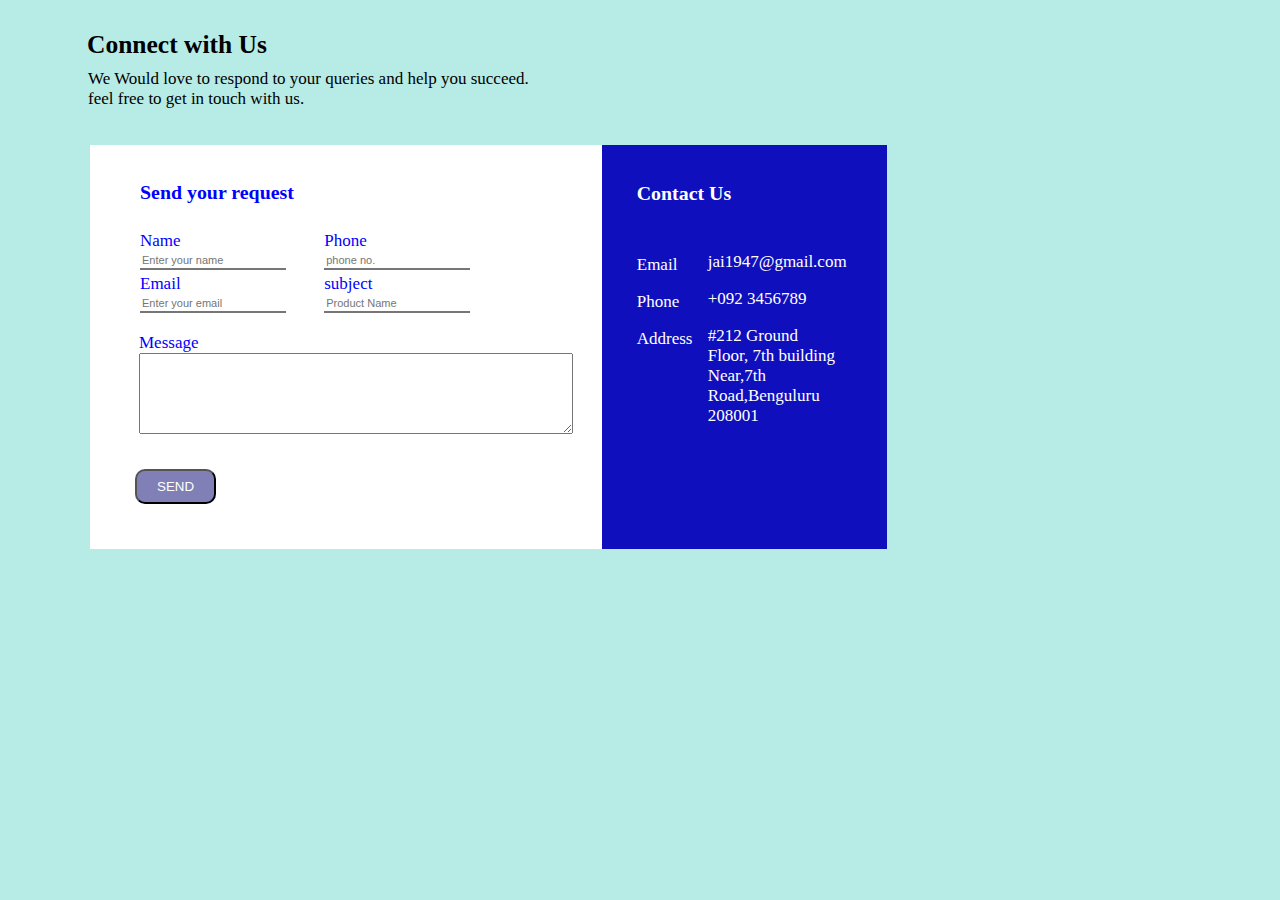
==== contact us.html @ 6cc8fc31 "Add files via upload" ====
<!DOCTYPE html>
<html lang="en">

<head>
    <meta charset="UTF-8">
    <meta http-equiv="X-UA-Compatible" content="IE=edge">
    <meta name="viewport" content="width=device-width, initial-scale=1.0">
    <title>Document</title>
    <style>
        body {
            font-family: Cambria, Cochin, Georgia, Times, 'Times New Roman', serif;
            font-size: 17px;
            margin: 0px;
            padding: 0px;
            box-sizing: border-box;
            background-color: #b7ebe5;
        }

        input[type=text]:focus {
            background-color: rgb(255, 255, 255);
           
        }

        .main {
            display: flex;
            margin: 36px 0px 0px 90px;
            box-sizing: border-box;
            box-shadow: 50% salmon;
            width: 100%;
        }

        .blue {
            background-color: rgb(15, 15, 189);
            margin: 0px 0px 0px -281px;
            width: 16%;
            padding: 55px 45px 0px 35px;
            color: white;

        }

        .a {
            background-color: rgb(255, 255, 255);
            padding: 30px;
            width: 60%;

        }

        input {
            border-width: 0px 0px 2px 0px;
            font-size: 11px;
            display: inline-block;
            margin: 10px;
            height: 15px;

        }

        .b {
            display: inline-block;
            margin: 4px 14px 0px 5px;
        }

        textarea {
            width: 90%;
        }

        .send {
            border-radius: 10px;
            margin-bottom: 15px;
            margin-top: 20px;
            width: fit-content;
            background-color: rgb(128, 128, 182);
            color: #ffffff;
            padding: 8px 20px 8px 20px;
        }
        .send:hover{
            transform: scale(1.2);
            transition-duration: 0.2s;
        }

        label {
            display: block;
        }
        .p{
            margin: -40px 0px 20px 71px;
        }
        .head{
            padding: 0px 0px 0px 88px;
        }
        .h2{
            margin:30px 0px 9px 87px;
        }
        .h1{
            margin:10px 0px 0px 15px;
        }
        .h3{
            margin:6px 0px 23px 20px;
            color: blue;
        }
       .us{
       margin: -18px 0px 50px ;
        }
        .slide{
            margin:0px 0px -10px 15px;
            color: blue;
           
        }
        .msg{
            margin:0px 0px 0px 19px;
            color: blue;
        }
    </style>
</head>

<body>
    <div class="whole">
        <h2 class="h2">Connect with Us</h2>
        <div class="head">We Would love to respond to your queries and help you succeed.</div>
        <div class="head">feel free to get in touch with us.</div>
        <div class="main">
            <form action="">
                <div class="a">
                    <div>
                        <h3 class="h3">Send your request</h3>
                        <div class="b">
                            <label class="slide" for="">Name </label>
                            <input  class="h1" type="text" placeholder="Enter your name">
                        </div>
                        <div class="b">
                            <label class="slide" for="">Phone</label>
                            <input  class="h1" type="text" placeholder="phone no." maxlength="10">
                        </div>

                        <div class="b">
                            <label class="slide" for="">Email</label>
                            <input  class="h1" type="email" placeholder="Enter your email">
                        </div>
                        <div class="b">
                            <label class="slide" for="">subject</label>
                            <input class="h1" type="text" placeholder="Product Name">
                        </div>
                    </div> <br>

                    <div class="msg" >
                        Message
                    </div>
                    <textarea class="msg" name="" id="" cols="20" rows="5" placeholder="Your Message">
                </textarea>
                    <div class="h1">
                        <button type="send" class="send">SEND</button>
                    </div>
                </div>

            </form>
            <div class="blue">
                <div>
                    <h3 class="us">Contact Us</h3>
                </div>

                <div>
                    <p>Email</p>
                    <p class="p">jai1947@gmail.com </p>
                </div>
                <div> <p>Phone</p>
                    <p class="p">+092 3456789 </p>
                </div>
                <div>
                    <p>
                        Address</p>
                    <p class="p"> #212 Ground Floor, 7th building Near,7th Road,Benguluru 208001
                    </p>
                </div>

            </div>

        </div>

    </div>
    
</body>

</html>
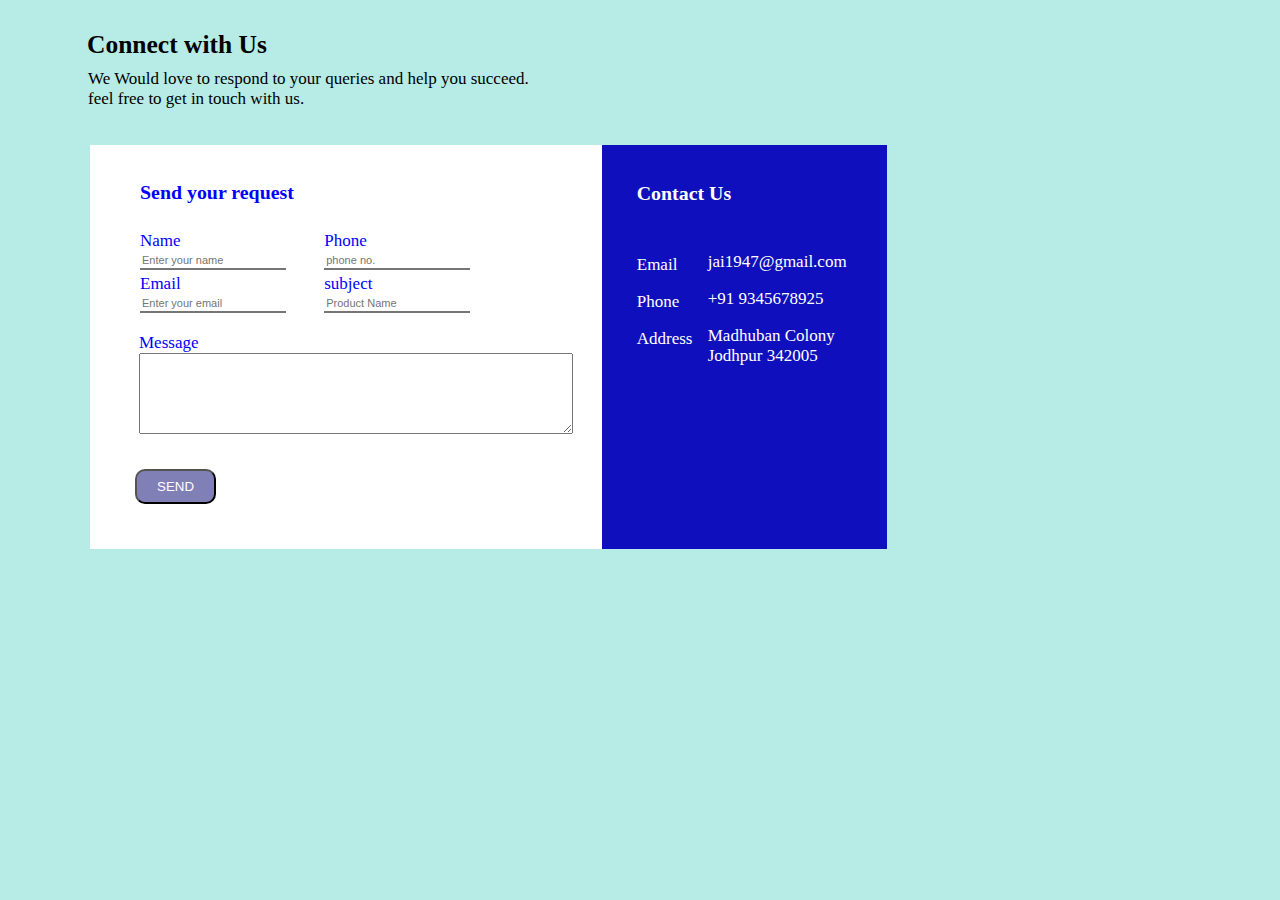
==== commit 0509f51f: "Update contact us.html" ====
--- a/contact us.html
+++ b/contact us.html
@@ -161,12 +161,12 @@
                     <p class="p">jai1947@gmail.com </p>
                 </div>
                 <div> <p>Phone</p>
-                    <p class="p">+092 3456789 </p>
+                    <p class="p">+91 9345678925 </p>
                 </div>
                 <div>
                     <p>
                         Address</p>
-                    <p class="p"> #212 Ground Floor, 7th building Near,7th Road,Benguluru 208001
+                    <p class="p"> Madhuban Colony Jodhpur 342005
                     </p>
                 </div>
 
@@ -178,4 +178,4 @@
     
 </body>
 
-</html>+</html>
